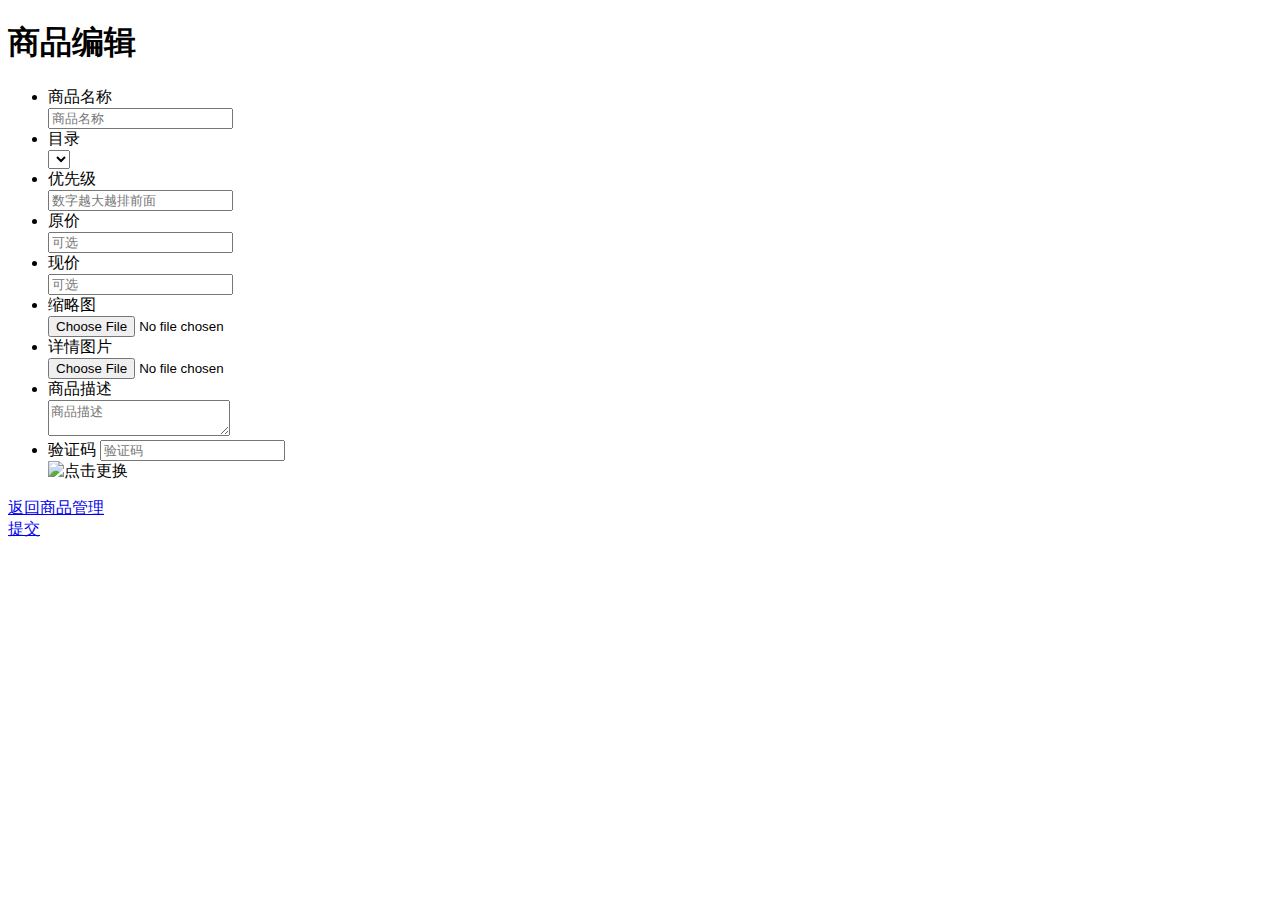
==== src/main/webapp/WEB-INF/html/shop/productoperation.html @ 19849ed0 "实现商品添加功能" ====
<!DOCTYPE html>
<html>
<head>
    <meta charset="utf-8">
    <meta http-equiv="X-UA-Compatible" content="IE=edge">
    <title>商品编辑</title>
    <meta name="viewport" content="initial-scale=1, maximum-scale=1">
    <link rel="shortcut icon" href="/favicon.ico">
    <meta name="apple-mobile-web-app-capable" content="yes">
    <meta name="apple-mobile-web-app-status-bar-style" content="black">
    <link rel="stylesheet"
          href="//g.alicdn.com/msui/sm/0.6.2/css/sm.min.css">
    <link rel="stylesheet"
          href="//g.alicdn.com/msui/sm/0.6.2/css/sm-extend.min.css">
    <link rel="stylesheet"
          href="../resources/css/shop/productmanagement.css">
</head>
<body>
<header class="bar bar-nav">
    <h1 class="title">商品编辑</h1>
</header>
<div class="content">
    <div class="list-block">
        <ul>
            <li>
                <div class="item-content">
                    <div class="item-media">
                        <i class="icon icon-form-name"></i>
                    </div>
                    <div class="item-inner">
                        <div class="item-title label">商品名称</div>
                        <div class="item-input">
                            <input type="text" id="product-name" placeholder="商品名称">
                        </div>
                    </div>
                </div>
            </li>
            <li>
                <div class="item-content">
                    <div class="item-media">
                        <i class="icon icon-form-email"></i>
                    </div>
                    <div class="item-inner">
                        <div class="item-title label">目录</div>
                        <div class="item-input">
                            <select id="category">
                            </select>
                        </div>
                    </div>
                </div>
            </li>
            <li>
                <div class="item-content">
                    <div class="item-media">
                        <i class="icon icon-form-email"></i>
                    </div>
                    <div class="item-inner">
                        <div class="item-title label">优先级</div>
                        <div class="item-input">
                            <input type="number" id="priority" placeholder="数字越大越排前面">
                        </div>
                    </div>
                </div>
            </li>
            <li>
                <div class="item-content">
                    <div class="item-media">
                        <i class="icon icon-form-email"></i>
                    </div>
                    <div class="item-inner">
                        <div class="item-title label">原价</div>
                        <div class="item-input">
                            <input type="number" id="normal-price" placeholder="可选">
                        </div>
                    </div>
                </div>
            </li>
            <li>
                <div class="item-content">
                    <div class="item-media">
                        <i class="icon icon-form-email"></i>
                    </div>
                    <div class="item-inner">
                        <div class="item-title label">现价</div>
                        <div class="item-input">
                            <input type="number" id="promotion-price" placeholder="可选">
                        </div>
                    </div>
                </div>
            </li>
            <!-- 				<li>
                <div class="item-content">
                    <div class="item-media">
                        <i class="icon icon-form-email"></i>
                    </div>
                    <div class="item-inner">
                        <div class="item-title label">积分</div>
                        <div class="item-input">
                            <input type="number" id="point" placeholder="可选">
                        </div>
                    </div>
                </div>
            </li> -->
            <li>
                <div class="item-content">
                    <div class="item-media">
                        <i class="icon icon-form-email"></i>
                    </div>
                    <div class="item-inner">
                        <div class="item-title label">缩略图</div>
                        <div class="item-input">
                            <input type="file" id="small-img">
                        </div>
                    </div>
                </div>
            </li>
            <li>
                <div class="item-content">
                    <div class="item-media">
                        <i class="icon icon-form-email"></i>
                    </div>
                    <div class="item-inner detail-img-div">
                        <div class="item-title label">详情图片</div>
                        <div class="item-input" id="detail-img">
                            <input type="file" class="detail-img">
                            <!-- <input type="file" class="detail-img">
                            <input type="file" class="detail-img"> -->
                        </div>
                    </div>
                </div>
            </li>
            <li>
                <div class="item-content">
                    <div class="item-media">
                        <i class="icon icon-form-email"></i>
                    </div>
                    <div class="item-inner">
                        <div class="item-title label">商品描述</div>
                        <div class="item-input">
                            <textarea id="product-desc" placeholder="商品描述"></textarea>
                        </div>
                    </div>
                </div>
            </li>
            <li>
                <div class="item-content">
                    <div class="item-media">
                        <i class="icon icon-form-email"></i>
                    </div>
                    <div class="item-inner">
                        <label for="j_captcha" class="item-title label">验证码</label> <input
                            id="j_captcha" name="j_captcha" type="text"
                            class="form-control in" placeholder="验证码"/>
                        <div class="item-input">
                            <img id="captcha_img" alt="点击更换" title="点击更换"
                                 onclick="changeVerifyCode(this)" src="../Kaptcha"/>
                        </div>
                    </div>
                </div>
            </li>

        </ul>
    </div>
    <div class="content-block">
        <div class="row">
            <div class="col-50">
                <a href="/o2o/shopadmin/productmanagement"
                   class="button button-big button-fill button-danger" id="back">返回商品管理</a>
            </div>
            <div class="col-50">
                <a href="#" class="button button-big button-fill" id="submit">提交</a>
            </div>
        </div>
    </div>
</div>


<script type='text/javascript'
        src='//g.alicdn.com/sj/lib/zepto/zepto.min.js' charset='utf-8'></script>
<script type='text/javascript'
        src='//g.alicdn.com/msui/sm/0.6.2/js/sm.min.js' charset='utf-8'></script>
<script type='text/javascript'
        src='//g.alicdn.com/msui/sm/0.6.2/js/sm-extend.min.js' charset='utf-8'></script>
<script type='text/javascript' src='../resources/js/common/common.js'
        charset='utf-8'></script>
<script type='text/javascript'
        src='../resources/js/shop/productoperation.js' charset='utf-8'></script>
</body>
</html>
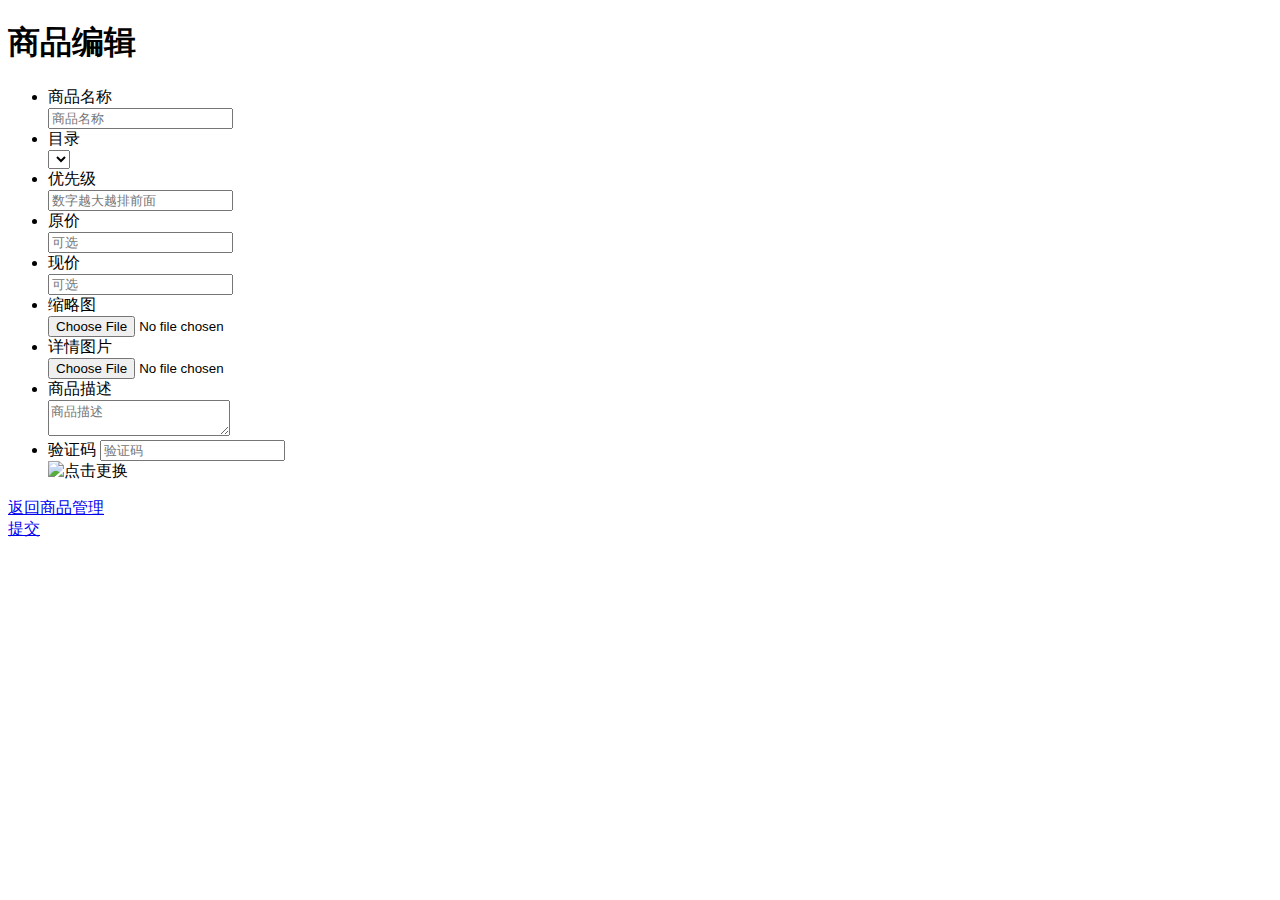
==== commit 23c5844e: "实现商品列表添加功能" ====
--- a/src/main/webapp/WEB-INF/html/shop/productoperation.html
+++ b/src/main/webapp/WEB-INF/html/shop/productoperation.html
@@ -150,10 +150,10 @@
                     <div class="item-inner">
                         <label for="j_captcha" class="item-title label">验证码</label> <input
                             id="j_captcha" name="j_captcha" type="text"
-                            class="form-control in" placeholder="验证码"/>
+                            class="form-control in" placeholder="验证码" />
                         <div class="item-input">
                             <img id="captcha_img" alt="点击更换" title="点击更换"
-                                 onclick="changeVerifyCode(this)" src="../Kaptcha"/>
+                                 onclick="changeVerifyCode(this)" src="../Kaptcha" />
                         </div>
                     </div>
                 </div>
@@ -164,7 +164,7 @@
     <div class="content-block">
         <div class="row">
             <div class="col-50">
-                <a href="/o2o/shopadmin/productmanagement"
+                <a href="#"
                    class="button button-big button-fill button-danger" id="back">返回商品管理</a>
             </div>
             <div class="col-50">
@@ -173,6 +173,7 @@
         </div>
     </div>
 </div>
+
 
 
 <script type='text/javascript'
